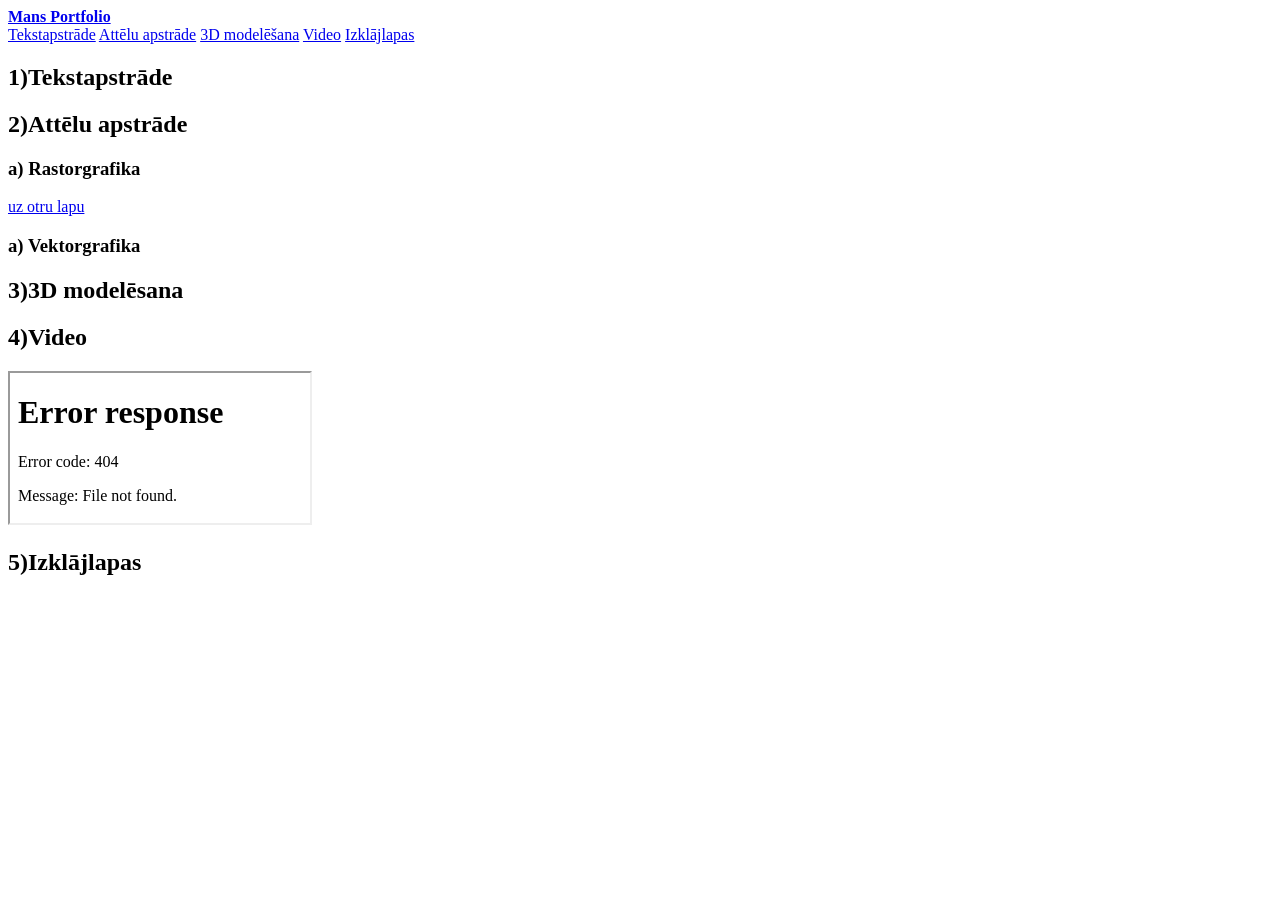
==== index.html @ e1961e3a "" ====
<!DOCTYPE html>
<!--
Click nbfs://nbhost/SystemFileSystem/Templates/Licenses/license-default.txt to change this license
Click nbfs://nbhost/SystemFileSystem/Templates/Other/html.html to edit this template
-->
<html>
    <head>
        <title>Mans portfolio</title>
        <meta charset="UTF-8">
        <meta name="viewport" content="width=device-width, initial-scale=1.0">
        <link rel="stylesheet" href="css/mansStils.css">
        <link rel="stylesheet" href="https://www.w3schools.com/w3css/5/w3.css">
    </head>
    <body>
       
        <div class="w3-top">
  <div class="w3-bar w3-white w3-wide w3-padding w3-card">
    <a href="#home" class="w3-bar-item w3-button"><b>Mans Portfolio</b></a>
    <!-- Float links to the right. Hide them on small screens -->
    <div class="w3-right w3-hide-small">
      <a href="#tekstapstrade" class="w3-bar-item w3-button">Tekstapstrāde</a>
      <a href="#attelu" class="w3-bar-item w3-button">Attēlu apstrāde</a>
      <a href="#3D" class="w3-bar-item w3-button">3D modelēšana</a>
      <a href="#video" class="w3-bar-item w3-button">Video</a>
      <a href="#izklajlapas" class="w3-bar-item w3-button">Izklājlapas</a>
    </div>
   <div class="w3-container w3-padding-32" id="projects">
        <h2 id="tekstapstrade">1)Tekstapstrāde <br></h2>
        <h2 id="attelu">2)Attēlu apstrāde <br></h2> 
        <h3>a) Rastorgrafika</h3>
        <a href="otrais.html" ><p>uz otru lapu</p></a>
        <h3>a) Vektorgrafika</h3>
        <h2 id="3D">3)3D modelēsana <br></h2>  
        <h2 id="video">4)Video <br></h2>
        <iframe src="image/kubs.mp4" title="videoklips"></iframe>
        <h2 id="izklajlapas">5)Izklājlapas <br></h2>  
    </div>
         
           
       
        
       
    </body>
</html>
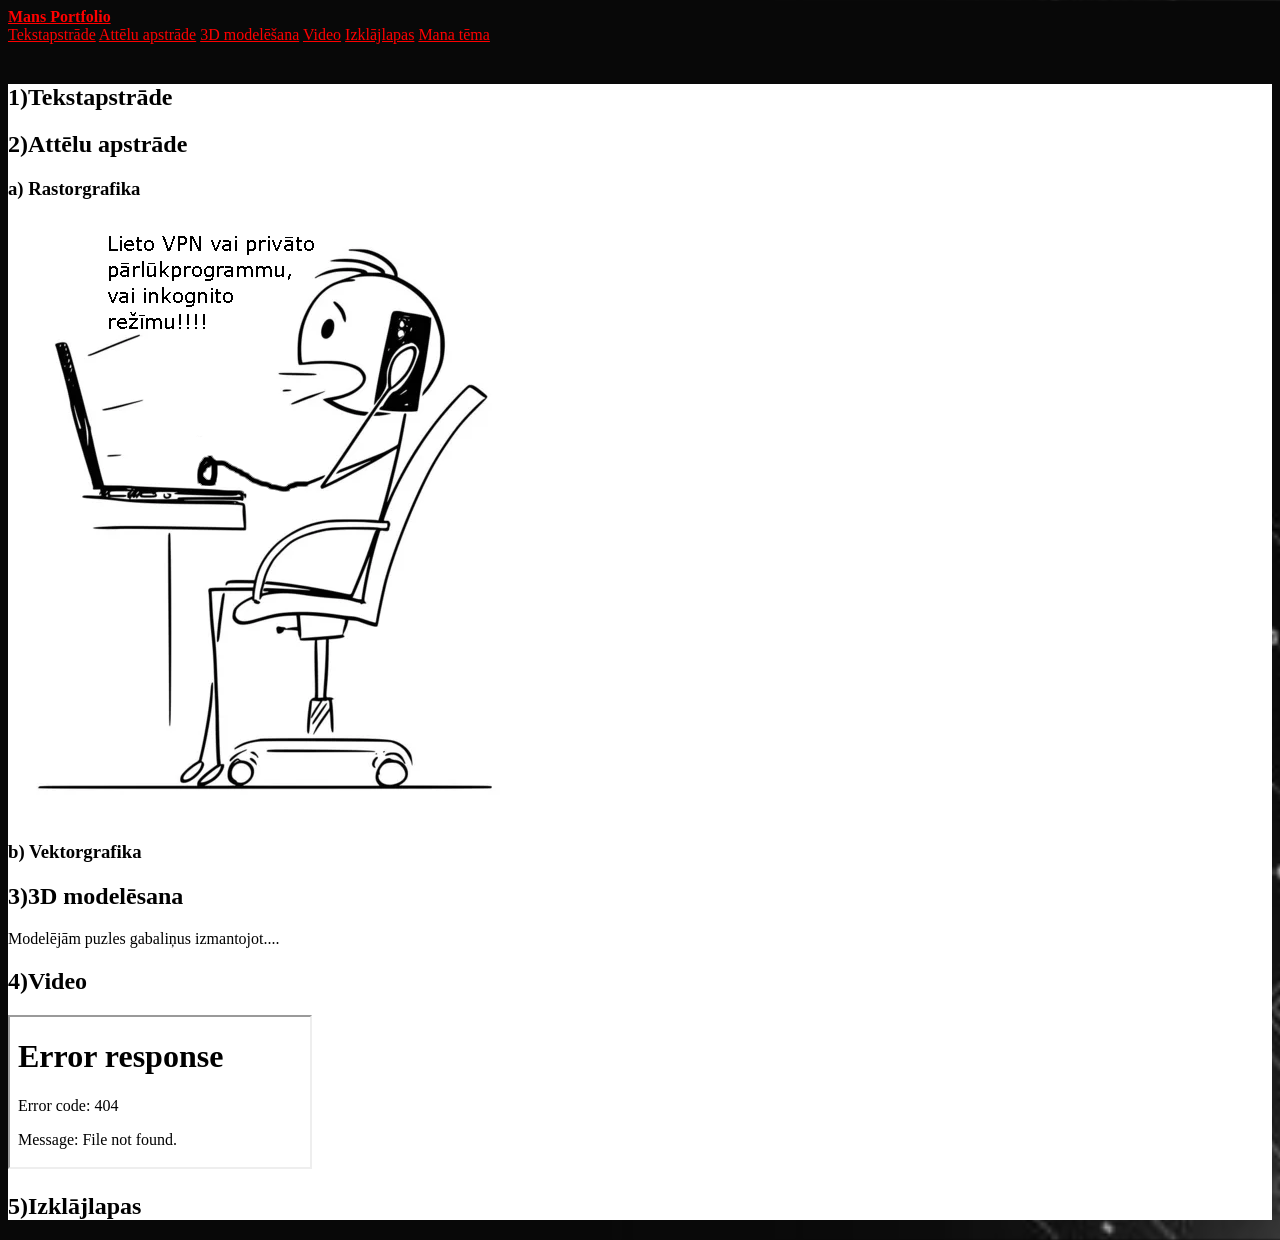
==== commit 87fa030f: "" ====
--- a/index.html
+++ b/index.html
@@ -15,26 +15,29 @@
        
         <div class="w3-top">
   <div class="w3-bar w3-white w3-wide w3-padding w3-card">
-    <a href="#home" class="w3-bar-item w3-button"><b>Mans Portfolio</b></a>
-    <!-- Float links to the right. Hide them on small screens -->
-    <div class="w3-right w3-hide-small">
+    <a href="index.html" class="w3-bar-item w3-button"><b>Mans Portfolio</b></a>
+       <div class="w3-right w3-hide-small">
       <a href="#tekstapstrade" class="w3-bar-item w3-button">Tekstapstrāde</a>
       <a href="#attelu" class="w3-bar-item w3-button">Attēlu apstrāde</a>
       <a href="#3D" class="w3-bar-item w3-button">3D modelēšana</a>
       <a href="#video" class="w3-bar-item w3-button">Video</a>
       <a href="#izklajlapas" class="w3-bar-item w3-button">Izklājlapas</a>
+      <a href="otrais.html" class="w3-bar-item w3-button">Mana tēma</a>
     </div>
+  </div>
+        </div>
    <div class="w3-container w3-padding-32" id="projects">
         <h2 id="tekstapstrade">1)Tekstapstrāde <br></h2>
         <h2 id="attelu">2)Attēlu apstrāde <br></h2> 
         <h3>a) Rastorgrafika</h3>
-        <a href="otrais.html" ><p>uz otru lapu</p></a>
-        <h3>a) Vektorgrafika</h3>
-        <h2 id="3D">3)3D modelēsana <br></h2>  
+        <img src="image/foto.gif" alt="animacija"/> <br>
+        <h3>b) Vektorgrafika</h3>
+        <h2 id="3D">3)3D modelēsana <br></h2>
+        <p class="melns">Modelējām puzles gabaliņus izmantojot....</p>
         <h2 id="video">4)Video <br></h2>
         <iframe src="image/kubs.mp4" title="videoklips"></iframe>
-        <h2 id="izklajlapas">5)Izklājlapas <br></h2>  
-    </div>
+        <h2 id="izklajlapas">5)Izklājlapas <br></h2>   
+        </div>
          
            
        
--- a/css/mansStils.css
+++ b/css/mansStils.css
@@ -0,0 +1,38 @@
+/*
+Click nbfs://nbhost/SystemFileSystem/Templates/Licenses/license-default.txt to change this license
+Click nbfs://nbhost/SystemFileSystem/Templates/ClientSide/css.css to edit this template
+*/
+/* 
+    Created on : Feb 6, 2026, 2:25:59 PM
+    Author     : rkucins2
+*/
+body{
+    background-image: url(../images/background.jpg);
+    background-size: cover;
+    background-position: center;
+    position: relative;
+}
+a{
+    color: red;
+}
+.pirmais{
+    display: block;
+    background-color: whitesmoke;
+    justify-content: space-around;
+}
+h2{
+    color: black;
+}
+.balts{
+    color: whitesmoke;
+}
+h3{
+    color: black;
+}
+.melns{
+    color: black;
+}
+#projects{
+    background-color: white;
+    margin-top: 30pt;
+}
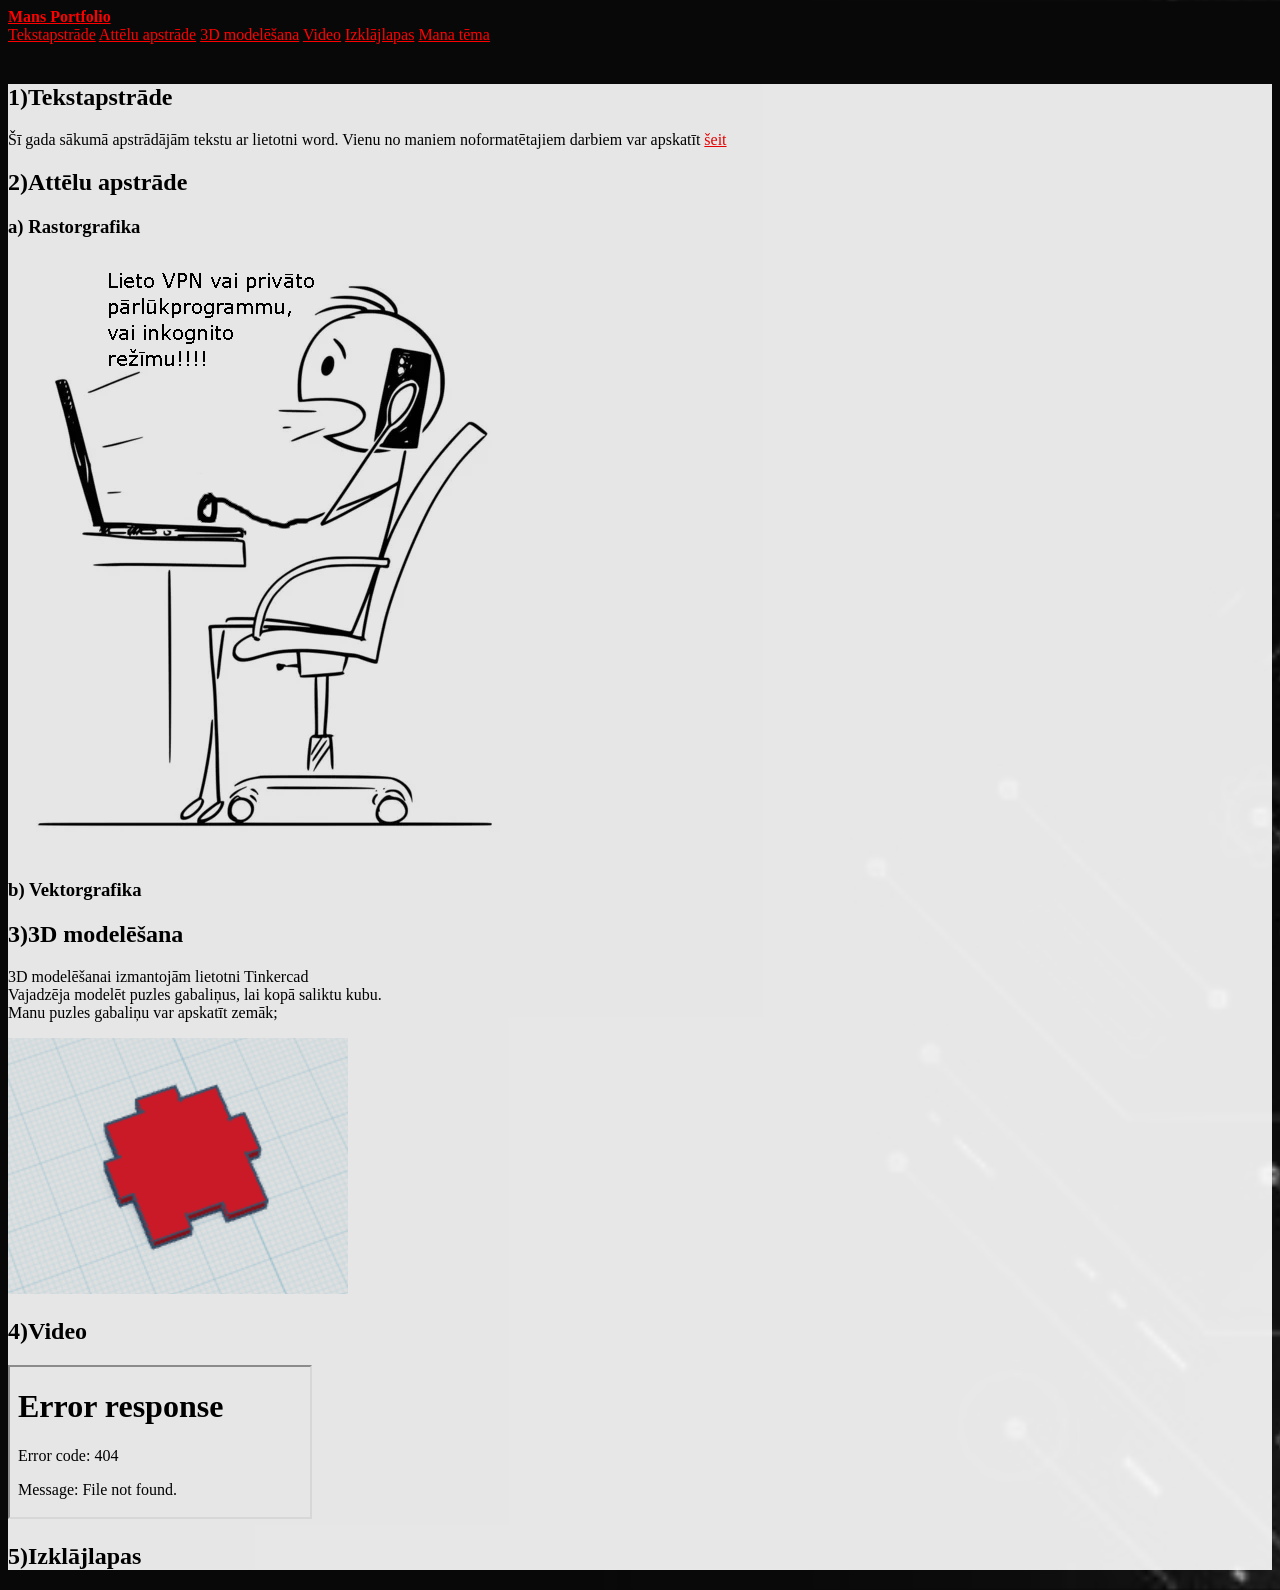
==== commit d5a73330: "" ====
--- a/index.html
+++ b/index.html
@@ -28,12 +28,17 @@
         </div>
    <div class="w3-container w3-padding-32" id="projects">
         <h2 id="tekstapstrade">1)Tekstapstrāde <br></h2>
+        <p>Šī gada sākumā apstrādājām tekstu ar lietotni word. Vienu no maniem noformatētajiem darbiem var apskatīt <a href="documents/Aizsardziba.docx">šeit</a>
         <h2 id="attelu">2)Attēlu apstrāde <br></h2> 
         <h3>a) Rastorgrafika</h3>
         <img src="image/foto.gif" alt="animacija"/> <br>
         <h3>b) Vektorgrafika</h3>
-        <h2 id="3D">3)3D modelēsana <br></h2>
-        <p class="melns">Modelējām puzles gabaliņus izmantojot....</p>
+        <h2 id="3D">3)3D modelēšana <br></h2>
+        <p class="melns">3D modelēšanai izmantojām lietotni Tinkercad <br>
+            Vajadzēja modelēt puzles gabaliņus, lai kopā saliktu kubu. <br>
+            Manu puzles gabaliņu var apskatīt zemāk; <br>
+        </p>
+        <img src="images/puzle.png" alt="puzles gabalins"/> <br>
         <h2 id="video">4)Video <br></h2>
         <iframe src="image/kubs.mp4" title="videoklips"></iframe>
         <h2 id="izklajlapas">5)Izklājlapas <br></h2>   
--- a/css/mansStils.css
+++ b/css/mansStils.css
@@ -35,4 +35,5 @@
 #projects{
     background-color: white;
     margin-top: 30pt;
+    opacity: 0.9;
 }
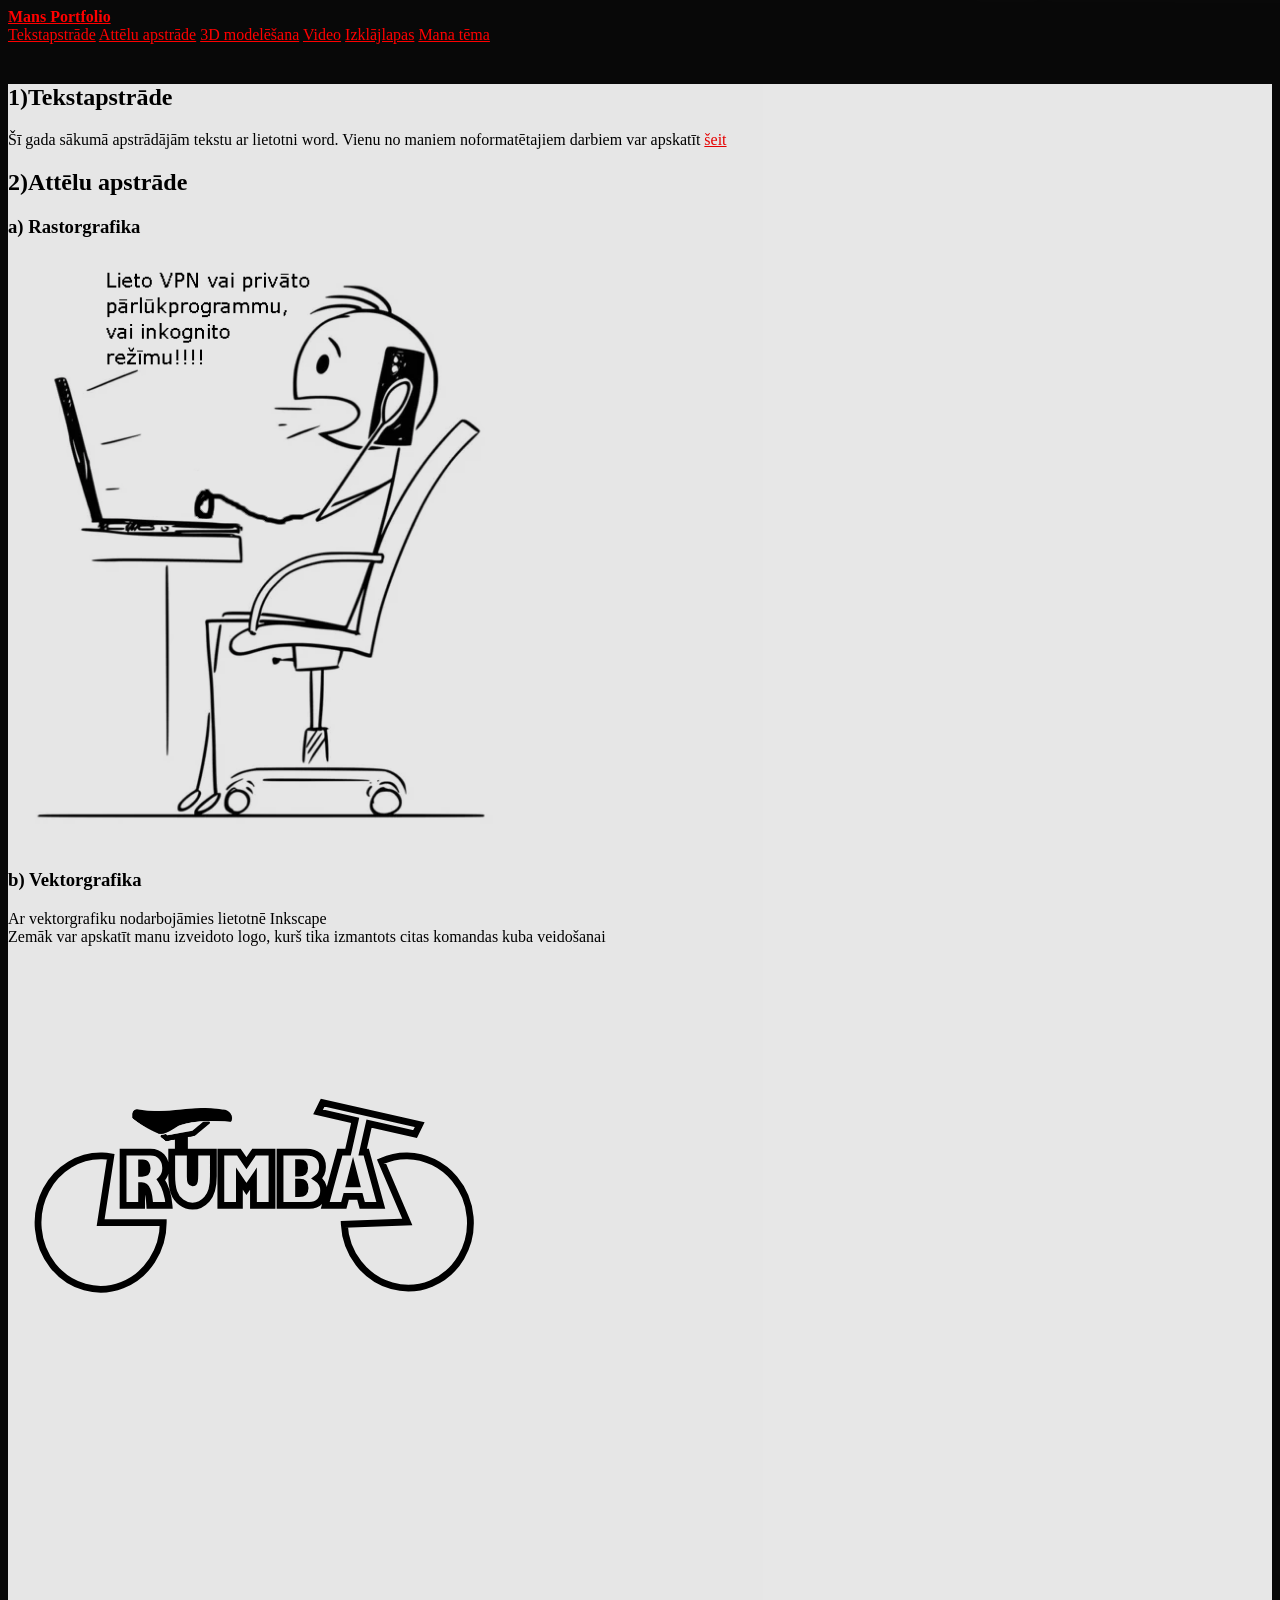
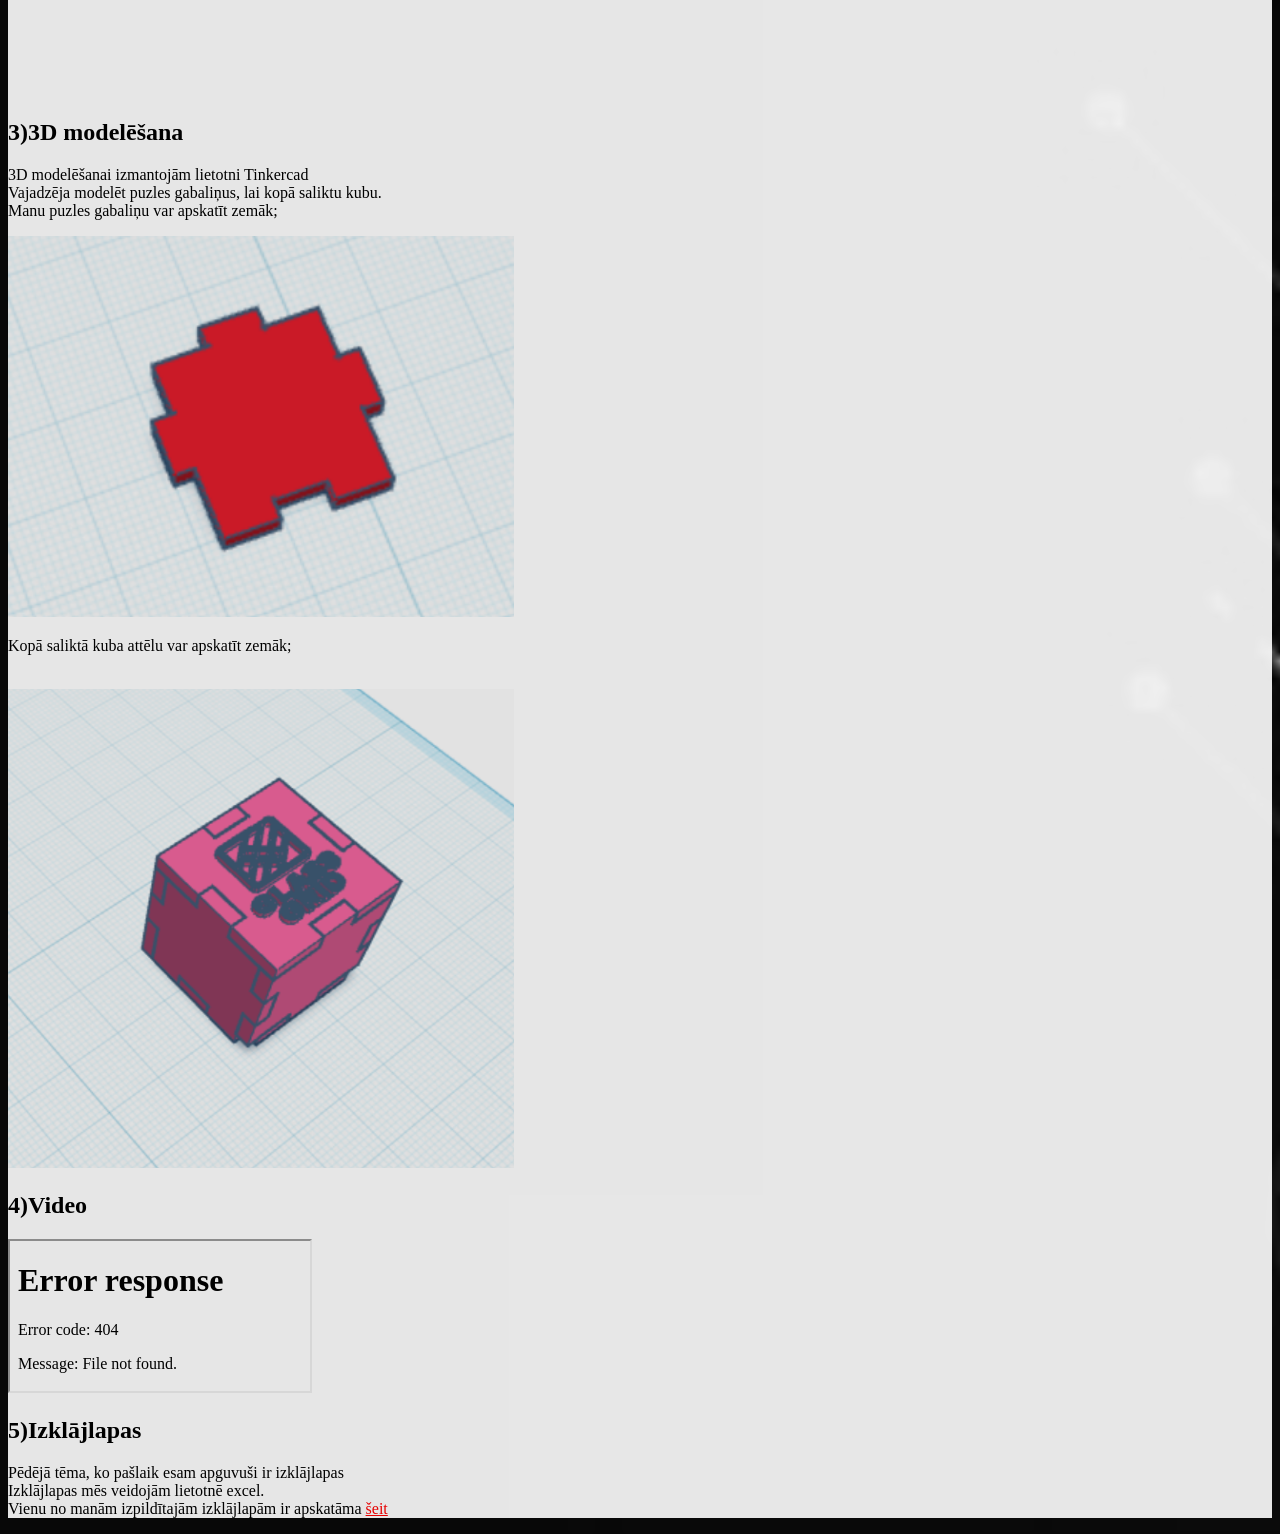
==== commit 2c72f0b8: "" ====
--- a/index.html
+++ b/index.html
@@ -31,17 +31,25 @@
         <p>Šī gada sākumā apstrādājām tekstu ar lietotni word. Vienu no maniem noformatētajiem darbiem var apskatīt <a href="documents/Aizsardziba.docx">šeit</a>
         <h2 id="attelu">2)Attēlu apstrāde <br></h2> 
         <h3>a) Rastorgrafika</h3>
-        <img src="image/foto.gif" alt="animacija"/> <br>
+        <img src="images/foto.gif" alt="animacija"/> <br>
         <h3>b) Vektorgrafika</h3>
+        <p>Ar vektorgrafiku nodarbojāmies lietotnē Inkscape <br>
+        Zemāk var apskatīt manu izveidoto logo, kurš tika izmantots citas komandas kuba veidošanai</p> <br>
+        <img src="documents/logo_rumba.svg" alt="logo"/> <br>
         <h2 id="3D">3)3D modelēšana <br></h2>
         <p class="melns">3D modelēšanai izmantojām lietotni Tinkercad <br>
             Vajadzēja modelēt puzles gabaliņus, lai kopā saliktu kubu. <br>
             Manu puzles gabaliņu var apskatīt zemāk; <br>
         </p>
         <img src="images/puzle.png" alt="puzles gabalins"/> <br>
+        <p>Kopā saliktā kuba attēlu var apskatīt zemāk;</p> <br>
+        <img src="images/puzle2.png" alt="pilnais kubs"/> <br>
         <h2 id="video">4)Video <br></h2>
         <iframe src="image/kubs.mp4" title="videoklips"></iframe>
-        <h2 id="izklajlapas">5)Izklājlapas <br></h2>   
+        <h2 id="izklajlapas">5)Izklājlapas <br></h2>
+        <p>Pēdējā tēma, ko pašlaik esam apguvuši ir izklājlapas <br>
+            Izklājlapas mēs veidojām lietotnē excel. <br>
+        Vienu no manām izpildītajām izklājlapām ir apskatāma <a href="documents/aprēķini.xlsx">šeit</a> </p>
         </div>
          
            
--- a/css/mansStils.css
+++ b/css/mansStils.css
@@ -37,3 +37,7 @@
     margin-top: 30pt;
     opacity: 0.9;
 }
+img{
+    width: 40%;
+    height: 50%;
+}
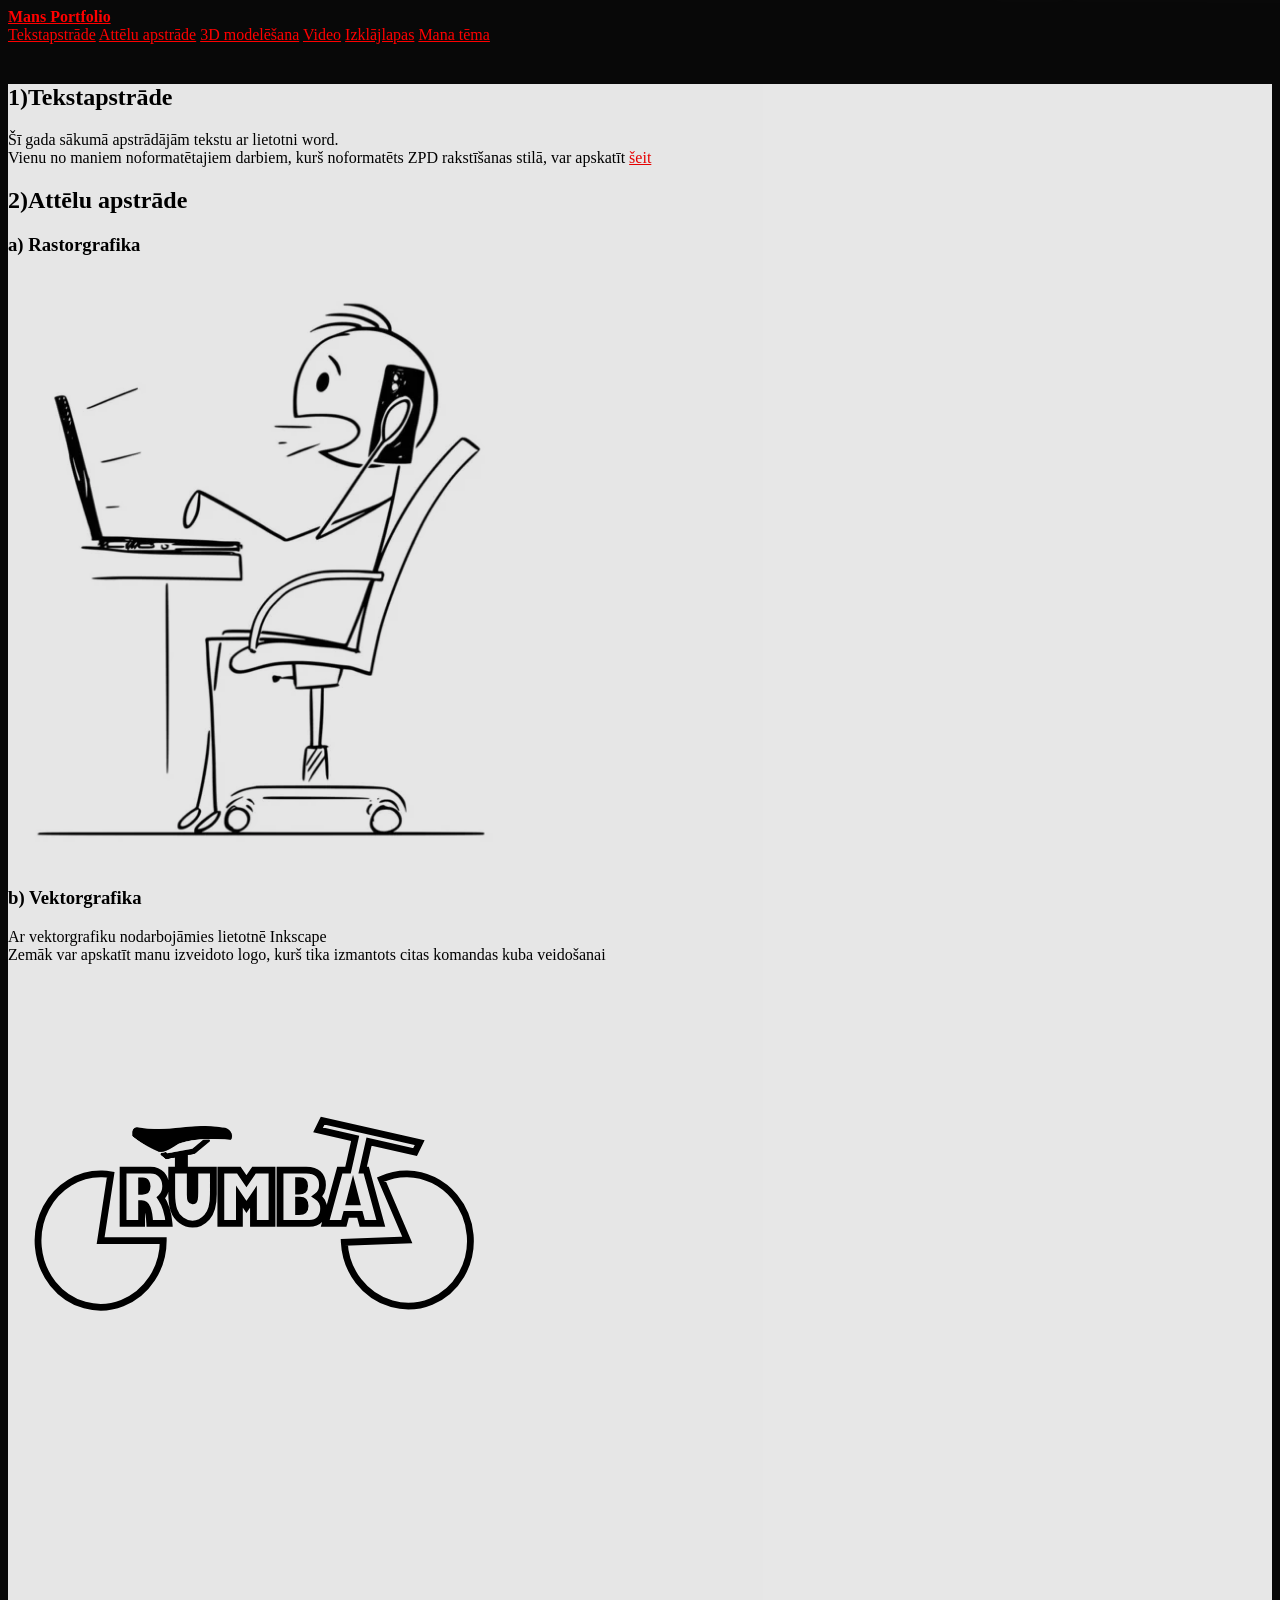
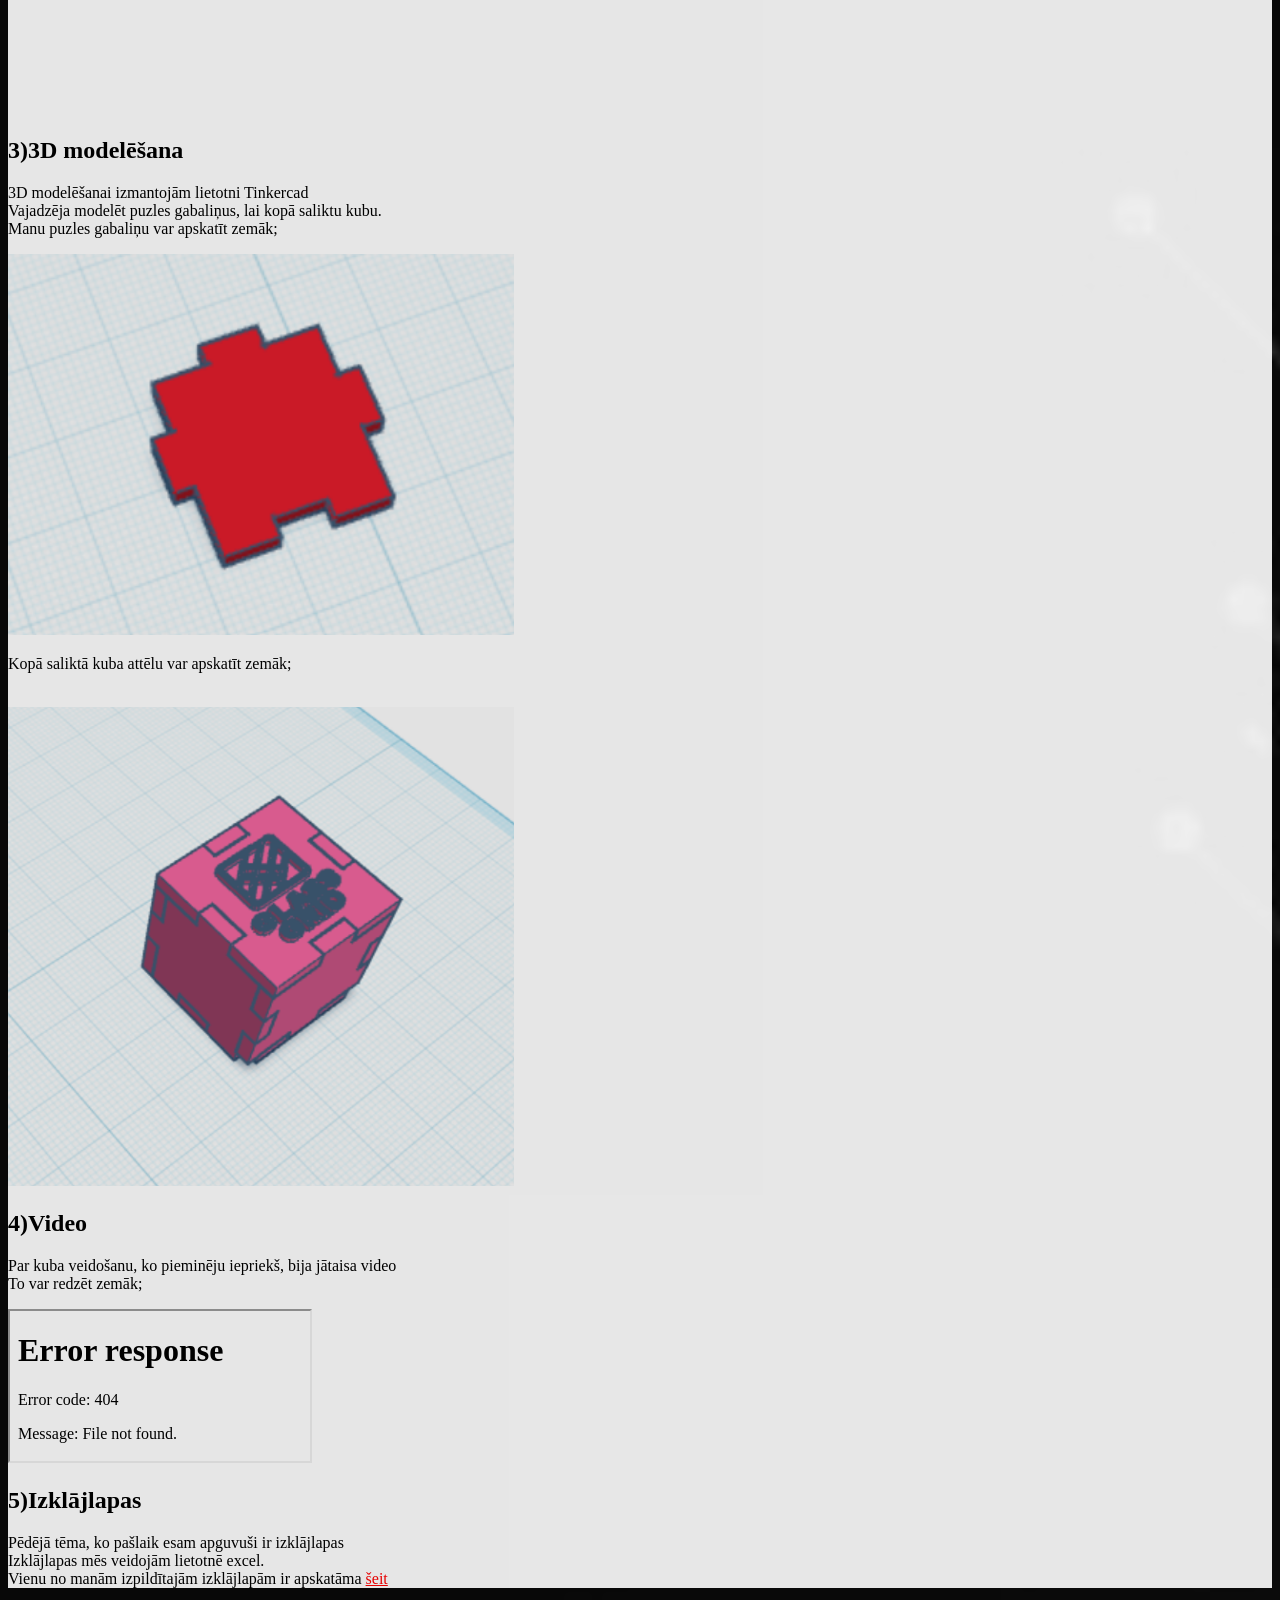
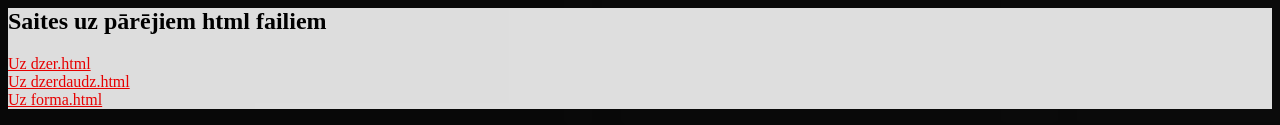
==== commit 619ec79d: "" ====
--- a/index.html
+++ b/index.html
@@ -28,7 +28,8 @@
         </div>
    <div class="w3-container w3-padding-32" id="projects">
         <h2 id="tekstapstrade">1)Tekstapstrāde <br></h2>
-        <p>Šī gada sākumā apstrādājām tekstu ar lietotni word. Vienu no maniem noformatētajiem darbiem var apskatīt <a href="documents/Aizsardziba.docx">šeit</a>
+        <p>Šī gada sākumā apstrādājām tekstu ar lietotni word.<br>
+            Vienu no maniem noformatētajiem darbiem, kurš noformatēts ZPD rakstīšanas stilā, var apskatīt <a href="documents/Aizsardziba.docx">šeit</a>
         <h2 id="attelu">2)Attēlu apstrāde <br></h2> 
         <h3>a) Rastorgrafika</h3>
         <img src="images/foto.gif" alt="animacija"/> <br>
@@ -45,13 +46,22 @@
         <p>Kopā saliktā kuba attēlu var apskatīt zemāk;</p> <br>
         <img src="images/puzle2.png" alt="pilnais kubs"/> <br>
         <h2 id="video">4)Video <br></h2>
+        <p>Par kuba veidošanu, ko pieminēju iepriekš, bija jātaisa video<br>
+        To var redzēt zemāk;</p>
         <iframe src="image/kubs.mp4" title="videoklips"></iframe>
         <h2 id="izklajlapas">5)Izklājlapas <br></h2>
         <p>Pēdējā tēma, ko pašlaik esam apguvuši ir izklājlapas <br>
             Izklājlapas mēs veidojām lietotnē excel. <br>
         Vienu no manām izpildītajām izklājlapām ir apskatāma <a href="documents/aprēķini.xlsx">šeit</a> </p>
         </div>
-         
+        <div class="pirmais">
+            <h2>Saites uz pārējiem html failiem</h2>
+            <p>
+                <a href="dzer.html" target="_blank">Uz dzer.html</a><br>
+        <a href="dzerdaudz.html" target="_blank">Uz dzerdaudz.html</a><br>
+        <a href="forma.html" target="_blank">Uz forma.html</a><br>
+            </p>
+        </div>
            
        
         
--- a/css/mansStils.css
+++ b/css/mansStils.css
@@ -37,6 +37,9 @@
     margin-top: 30pt;
     opacity: 0.9;
 }
+.pirmais{
+    opacity: 0.9;
+}
 img{
     width: 40%;
     height: 50%;
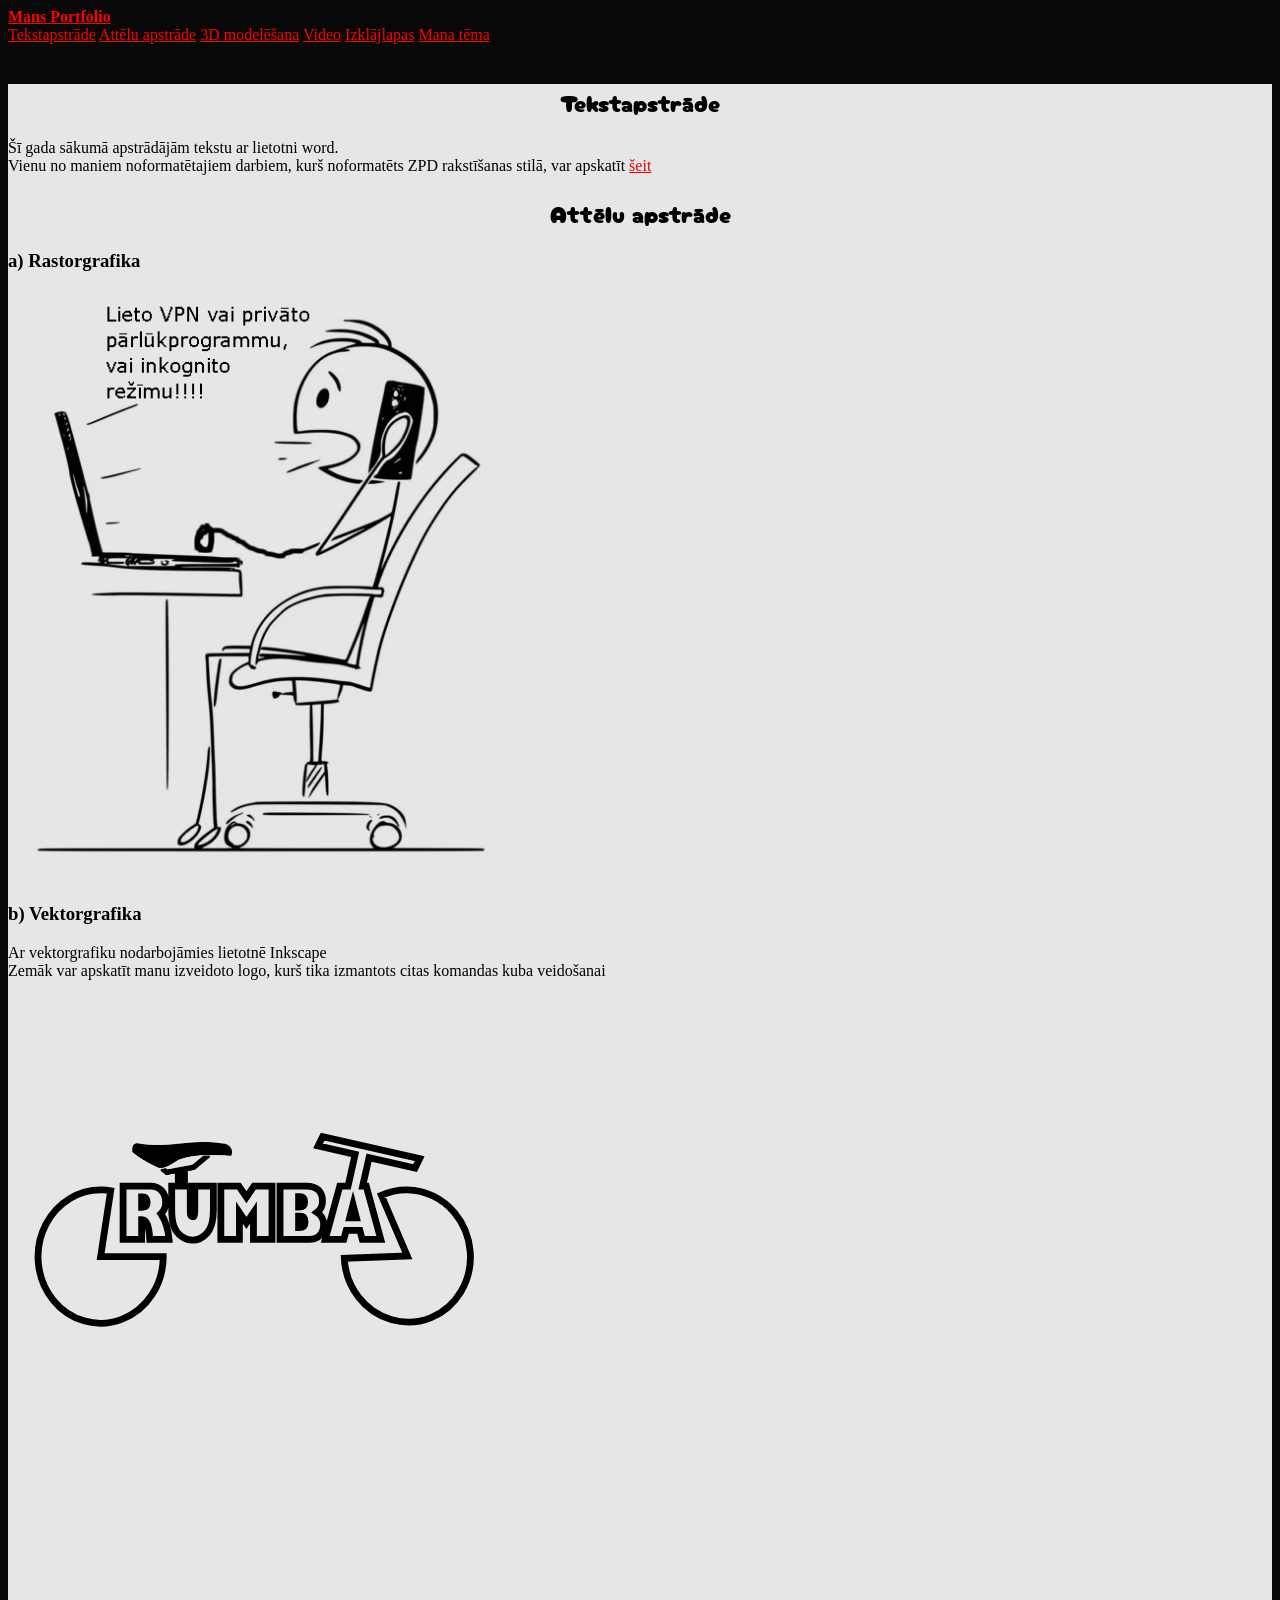
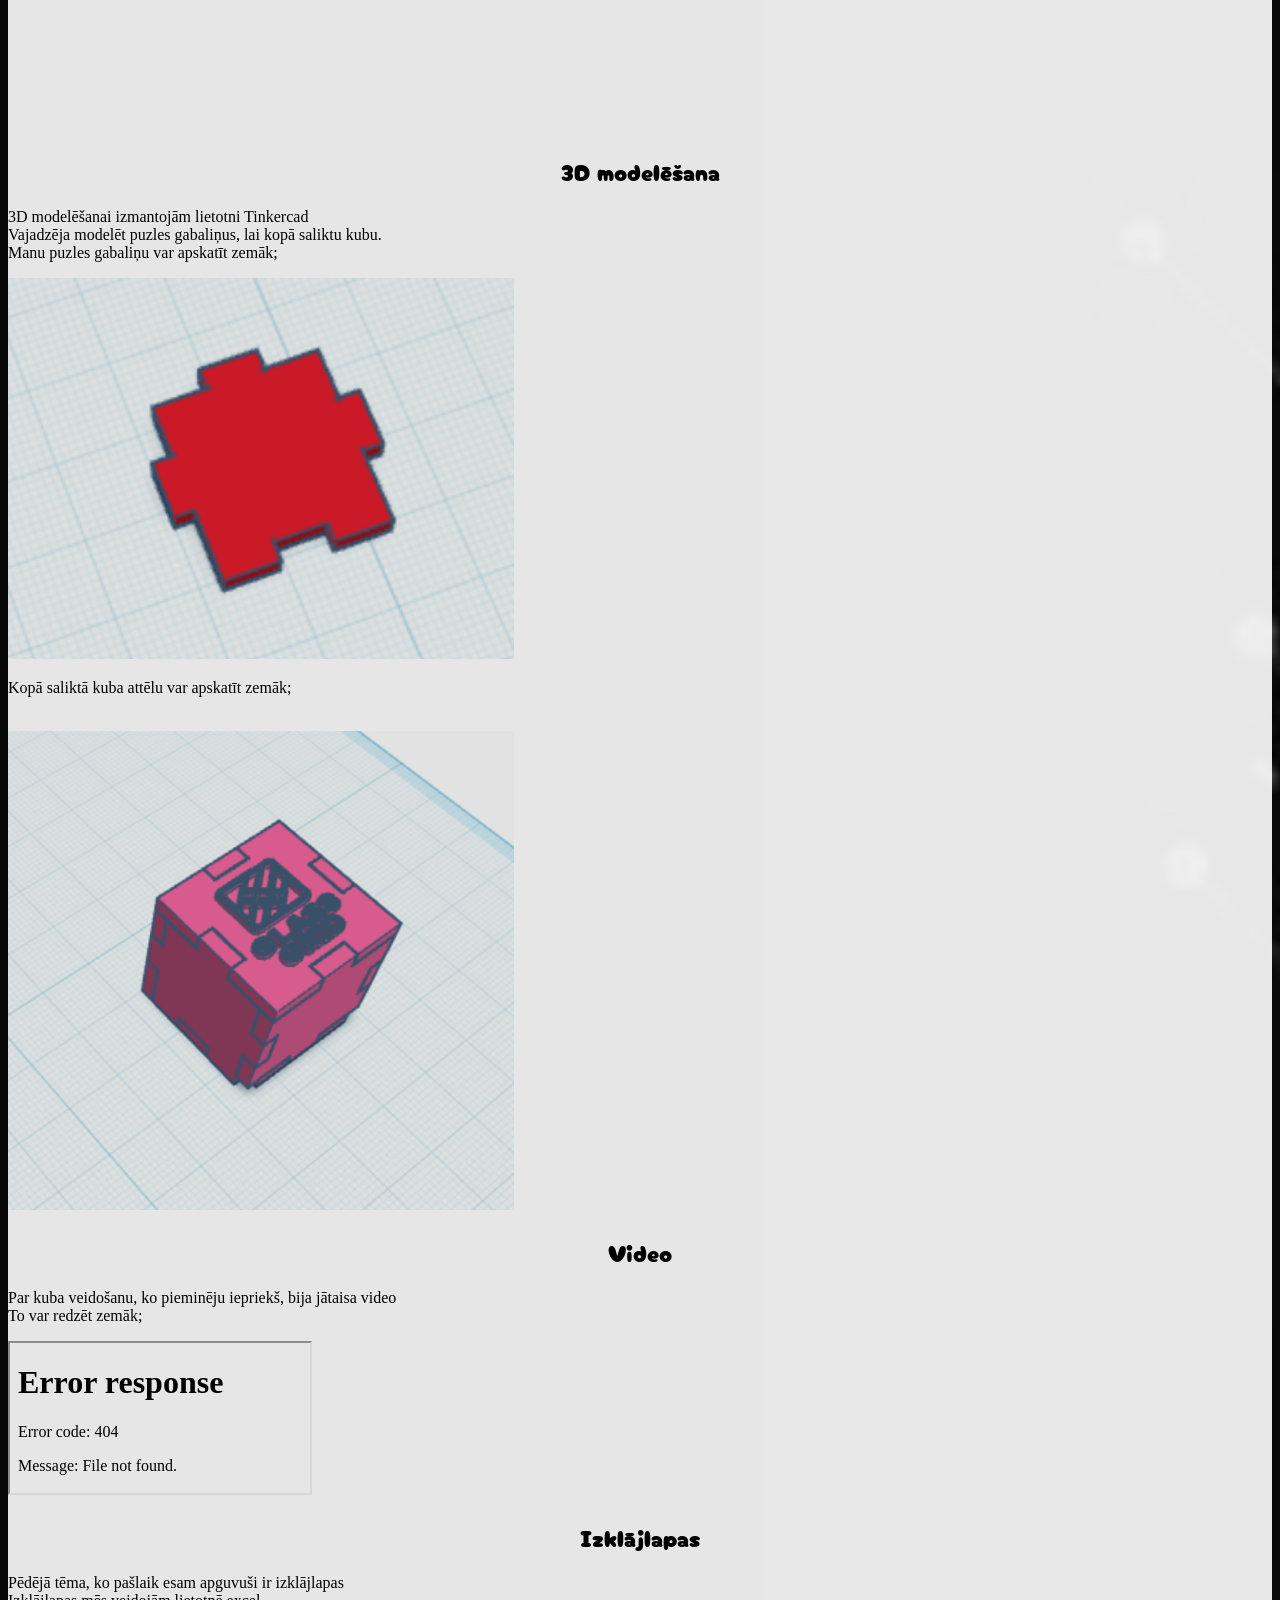
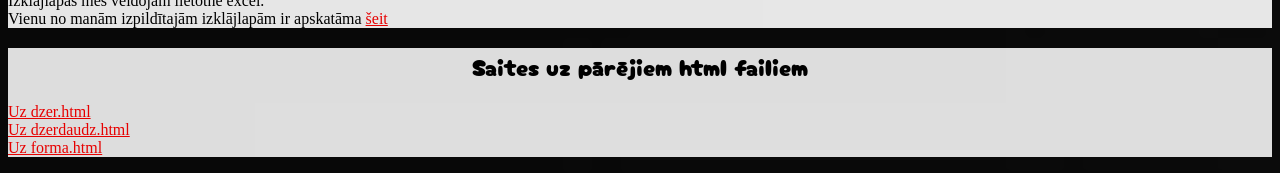
==== commit 1d117d46: "" ====
--- a/index.html
+++ b/index.html
@@ -10,6 +10,10 @@
         <meta name="viewport" content="width=device-width, initial-scale=1.0">
         <link rel="stylesheet" href="css/mansStils.css">
         <link rel="stylesheet" href="https://www.w3schools.com/w3css/5/w3.css">
+        <link rel="preconnect" href="https://fonts.googleapis.com">
+<link rel="preconnect" href="https://fonts.gstatic.com" crossorigin>
+<link href="https://fonts.googleapis.com/css2?family=Cherry+Bomb+One&display=swap" rel="stylesheet">
+
     </head>
     <body>
        
@@ -27,17 +31,17 @@
   </div>
         </div>
    <div class="w3-container w3-padding-32" id="projects">
-        <h2 id="tekstapstrade">1)Tekstapstrāde <br></h2>
+       <h2 id="tekstapstrade">Tekstapstrāde <br></h2>
         <p>Šī gada sākumā apstrādājām tekstu ar lietotni word.<br>
             Vienu no maniem noformatētajiem darbiem, kurš noformatēts ZPD rakstīšanas stilā, var apskatīt <a href="documents/Aizsardziba.docx">šeit</a>
-        <h2 id="attelu">2)Attēlu apstrāde <br></h2> 
+        <h2 id="attelu">Attēlu apstrāde <br></h2> 
         <h3>a) Rastorgrafika</h3>
         <img src="images/foto.gif" alt="animacija"/> <br>
         <h3>b) Vektorgrafika</h3>
         <p>Ar vektorgrafiku nodarbojāmies lietotnē Inkscape <br>
         Zemāk var apskatīt manu izveidoto logo, kurš tika izmantots citas komandas kuba veidošanai</p> <br>
         <img src="documents/logo_rumba.svg" alt="logo"/> <br>
-        <h2 id="3D">3)3D modelēšana <br></h2>
+        <h2 id="3D">3D modelēšana <br></h2>
         <p class="melns">3D modelēšanai izmantojām lietotni Tinkercad <br>
             Vajadzēja modelēt puzles gabaliņus, lai kopā saliktu kubu. <br>
             Manu puzles gabaliņu var apskatīt zemāk; <br>
@@ -45,11 +49,11 @@
         <img src="images/puzle.png" alt="puzles gabalins"/> <br>
         <p>Kopā saliktā kuba attēlu var apskatīt zemāk;</p> <br>
         <img src="images/puzle2.png" alt="pilnais kubs"/> <br>
-        <h2 id="video">4)Video <br></h2>
+        <h2 id="video">Video <br></h2>
         <p>Par kuba veidošanu, ko pieminēju iepriekš, bija jātaisa video<br>
         To var redzēt zemāk;</p>
         <iframe src="image/kubs.mp4" title="videoklips"></iframe>
-        <h2 id="izklajlapas">5)Izklājlapas <br></h2>
+        <h2 id="izklajlapas">Izklājlapas <br></h2>
         <p>Pēdējā tēma, ko pašlaik esam apguvuši ir izklājlapas <br>
             Izklājlapas mēs veidojām lietotnē excel. <br>
         Vienu no manām izpildītajām izklājlapām ir apskatāma <a href="documents/aprēķini.xlsx">šeit</a> </p>
--- a/css/mansStils.css
+++ b/css/mansStils.css
@@ -22,6 +22,10 @@
 }
 h2{
     color: black;
+    text-align: center;
+    font-family: "Cherry Bomb One", system-ui;
+  font-weight: 400;
+  font-style: normal;
 }
 .balts{
     color: whitesmoke;
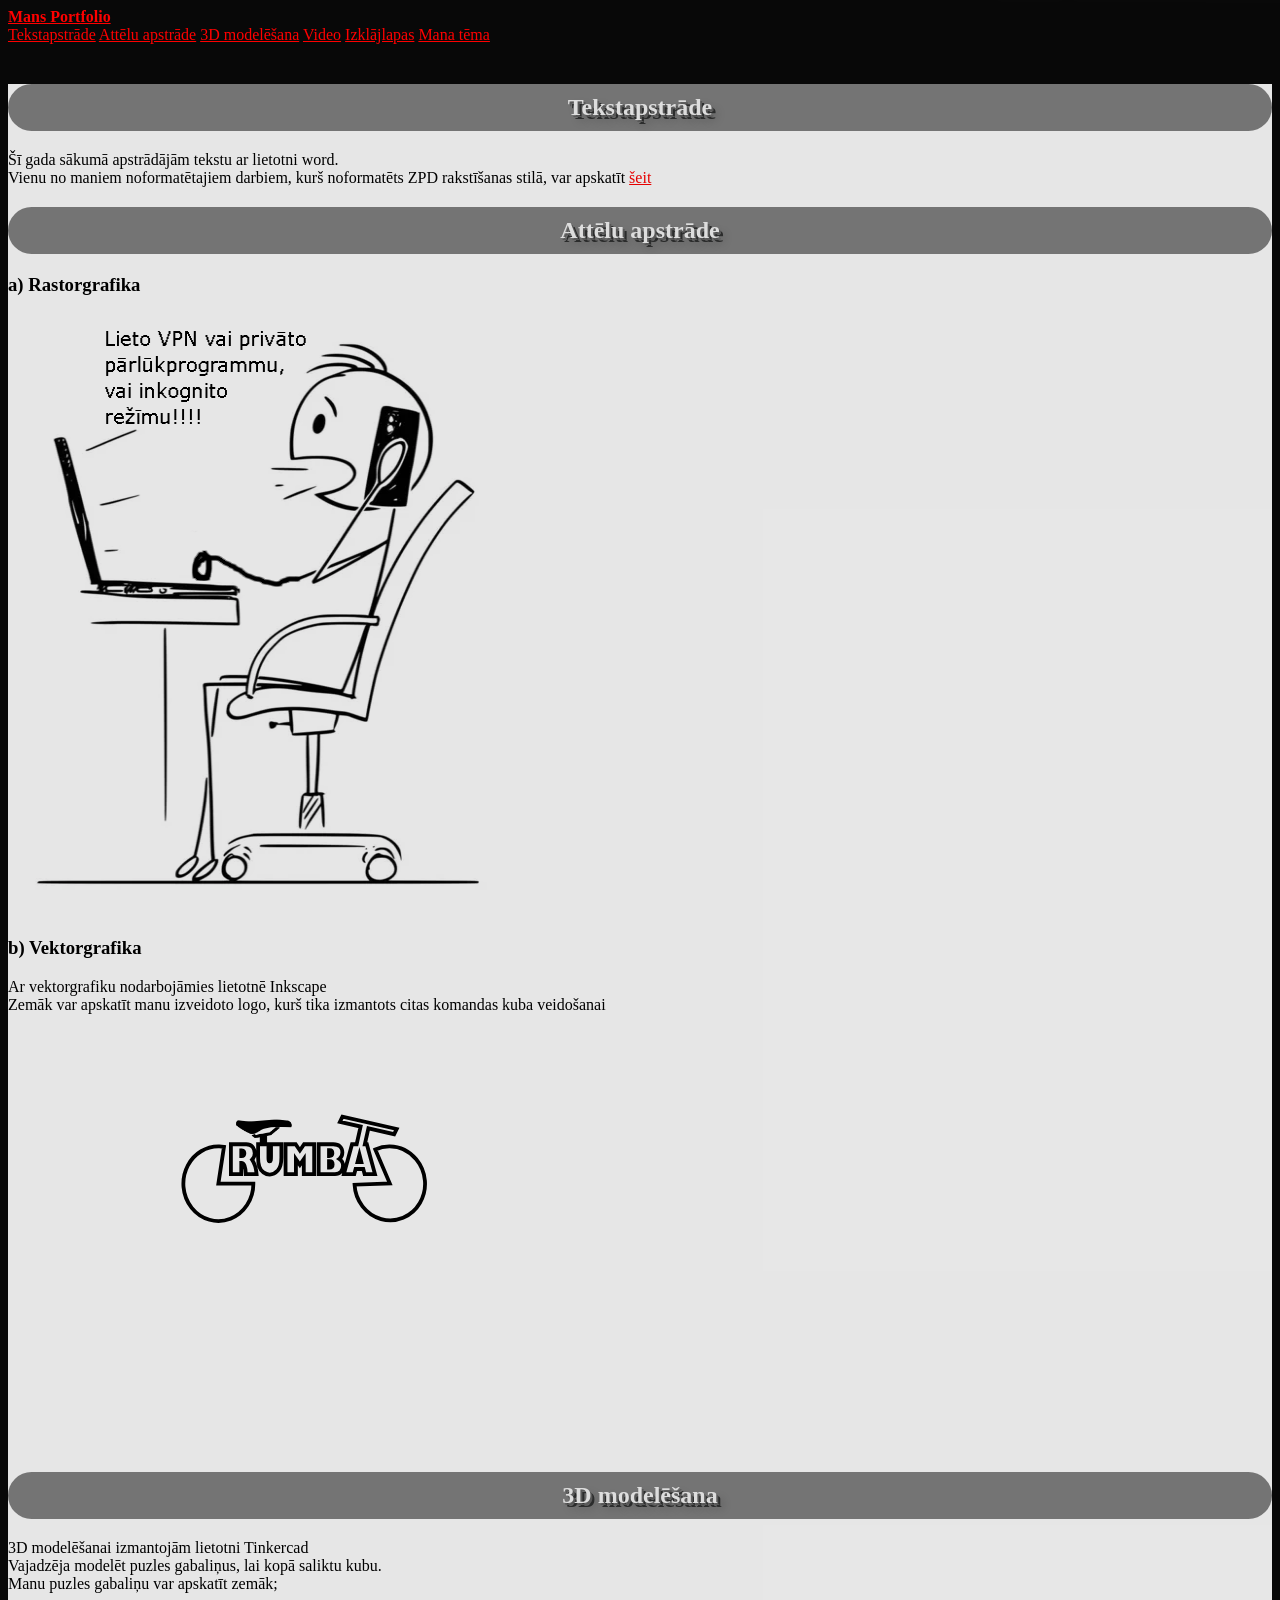
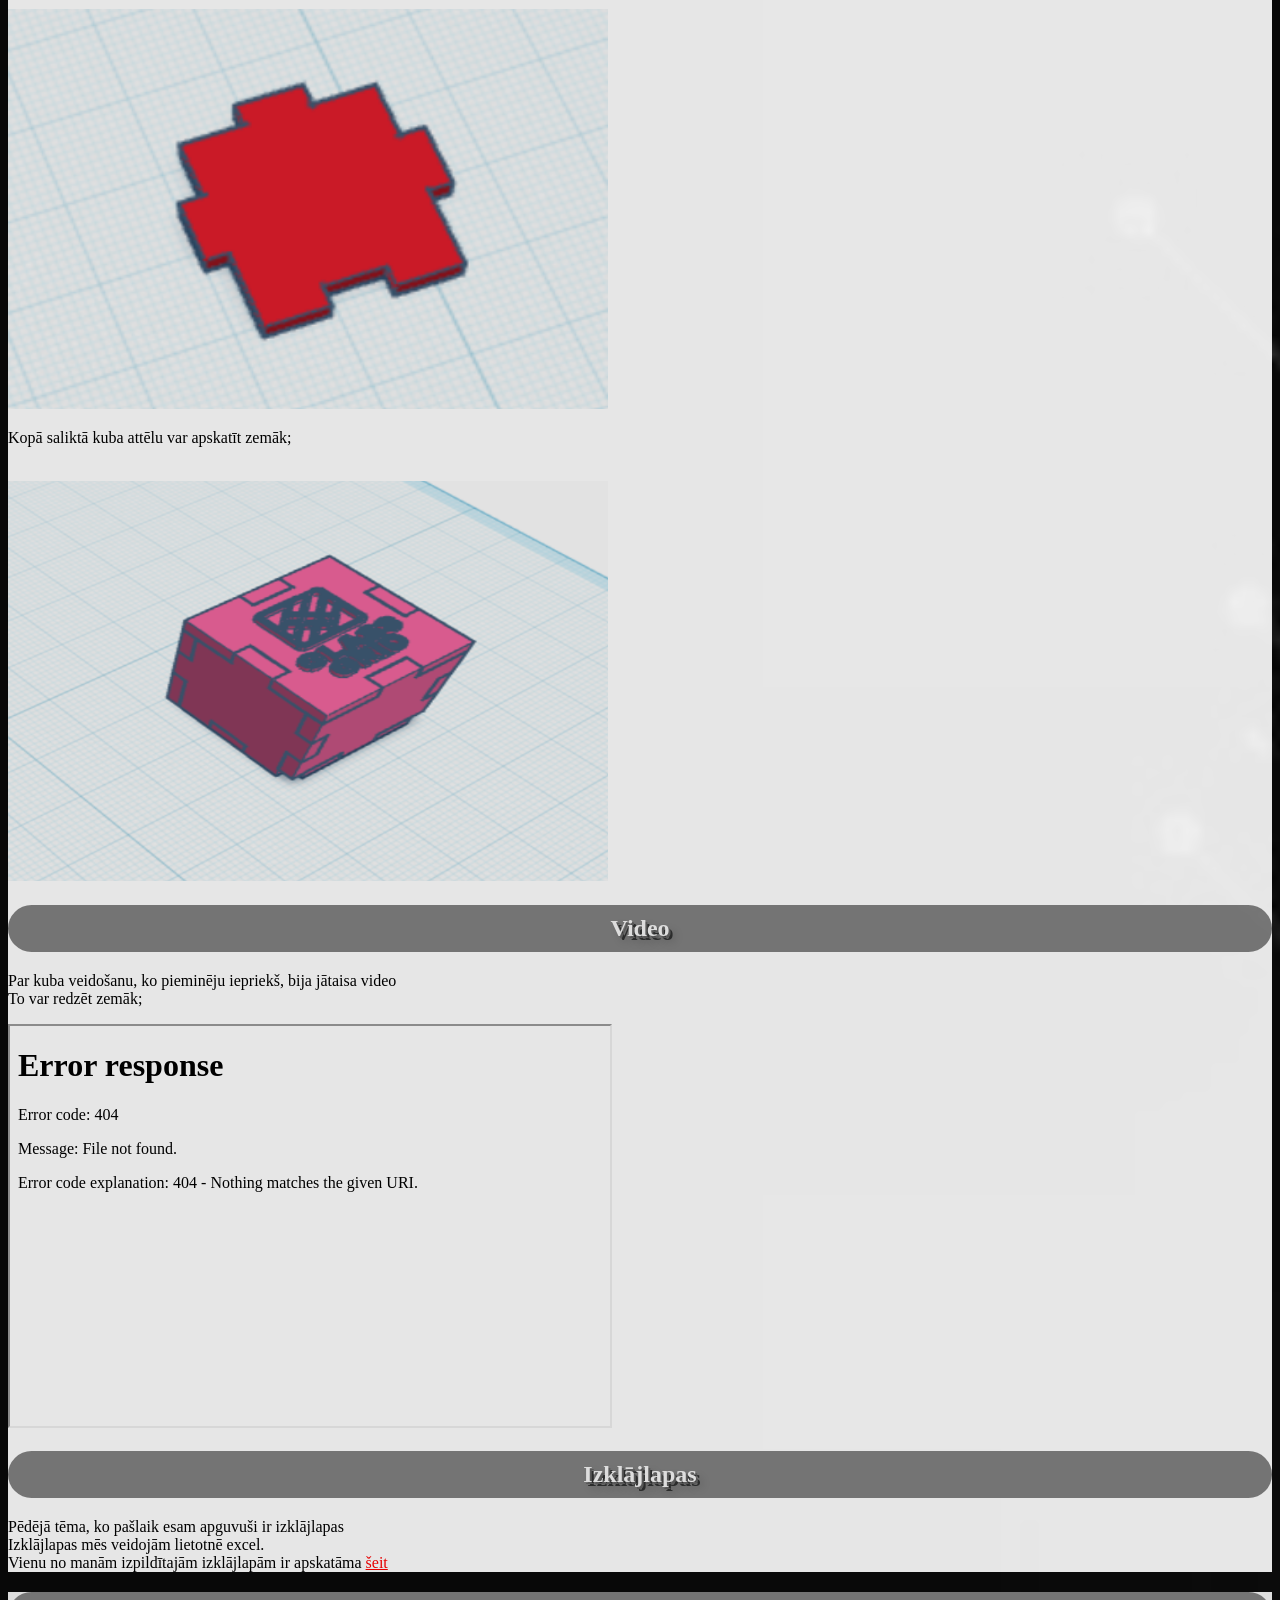
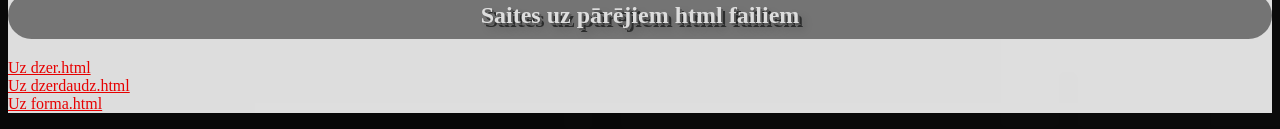
==== commit 2eeb5c6d: "" ====
--- a/index.html
+++ b/index.html
@@ -10,10 +10,6 @@
         <meta name="viewport" content="width=device-width, initial-scale=1.0">
         <link rel="stylesheet" href="css/mansStils.css">
         <link rel="stylesheet" href="https://www.w3schools.com/w3css/5/w3.css">
-        <link rel="preconnect" href="https://fonts.googleapis.com">
-<link rel="preconnect" href="https://fonts.gstatic.com" crossorigin>
-<link href="https://fonts.googleapis.com/css2?family=Cherry+Bomb+One&display=swap" rel="stylesheet">
-
     </head>
     <body>
        
@@ -36,23 +32,23 @@
             Vienu no maniem noformatētajiem darbiem, kurš noformatēts ZPD rakstīšanas stilā, var apskatīt <a href="documents/Aizsardziba.docx">šeit</a>
         <h2 id="attelu">Attēlu apstrāde <br></h2> 
         <h3>a) Rastorgrafika</h3>
-        <img src="images/foto.gif" alt="animacija"/> <br>
+        <img class="gars" src="images/foto.gif" alt="animacija"/> <br>
         <h3>b) Vektorgrafika</h3>
         <p>Ar vektorgrafiku nodarbojāmies lietotnē Inkscape <br>
         Zemāk var apskatīt manu izveidoto logo, kurš tika izmantots citas komandas kuba veidošanai</p> <br>
-        <img src="documents/logo_rumba.svg" alt="logo"/> <br>
+        <img class="iss" src="documents/logo_rumba.svg" alt="logo"/> <br>
         <h2 id="3D">3D modelēšana <br></h2>
         <p class="melns">3D modelēšanai izmantojām lietotni Tinkercad <br>
             Vajadzēja modelēt puzles gabaliņus, lai kopā saliktu kubu. <br>
             Manu puzles gabaliņu var apskatīt zemāk; <br>
         </p>
-        <img src="images/puzle.png" alt="puzles gabalins"/> <br>
+        <img class="iss" src="images/puzle.png" alt="puzles gabalins"/> <br>
         <p>Kopā saliktā kuba attēlu var apskatīt zemāk;</p> <br>
-        <img src="images/puzle2.png" alt="pilnais kubs"/> <br>
+        <img class="iss" src="images/puzle2.png" alt="pilnais kubs"/> <br>
         <h2 id="video">Video <br></h2>
         <p>Par kuba veidošanu, ko pieminēju iepriekš, bija jātaisa video<br>
         To var redzēt zemāk;</p>
-        <iframe src="image/kubs.mp4" title="videoklips"></iframe>
+        <iframe class="iss" src="image/kubs.mp4" title="videoklips"></iframe>
         <h2 id="izklajlapas">Izklājlapas <br></h2>
         <p>Pēdējā tēma, ko pašlaik esam apguvuši ir izklājlapas <br>
             Izklājlapas mēs veidojām lietotnē excel. <br>
--- a/css/mansStils.css
+++ b/css/mansStils.css
@@ -21,11 +21,16 @@
     justify-content: space-around;
 }
 h2{
-    color: black;
+    color: whitesmoke;
     text-align: center;
-    font-family: "Cherry Bomb One", system-ui;
-  font-weight: 400;
-  font-style: normal;
+    background: grey;
+  padding: 10px 20px;
+  border-radius: 25px;
+  text-shadow:
+    2px 2px 0 #616161,
+    4px 4px 0 #2f3030,
+    6px 6px 10px rgba(0,0,0,0.2);
+
 }
 .balts{
     color: whitesmoke;
@@ -44,7 +49,11 @@
 .pirmais{
     opacity: 0.9;
 }
-img{
-    width: 40%;
-    height: 50%;
-}+.gars{
+    width: 500px;
+    height: 600px;
+}
+.iss{
+    width: 600px;
+    height: 400px;
+}
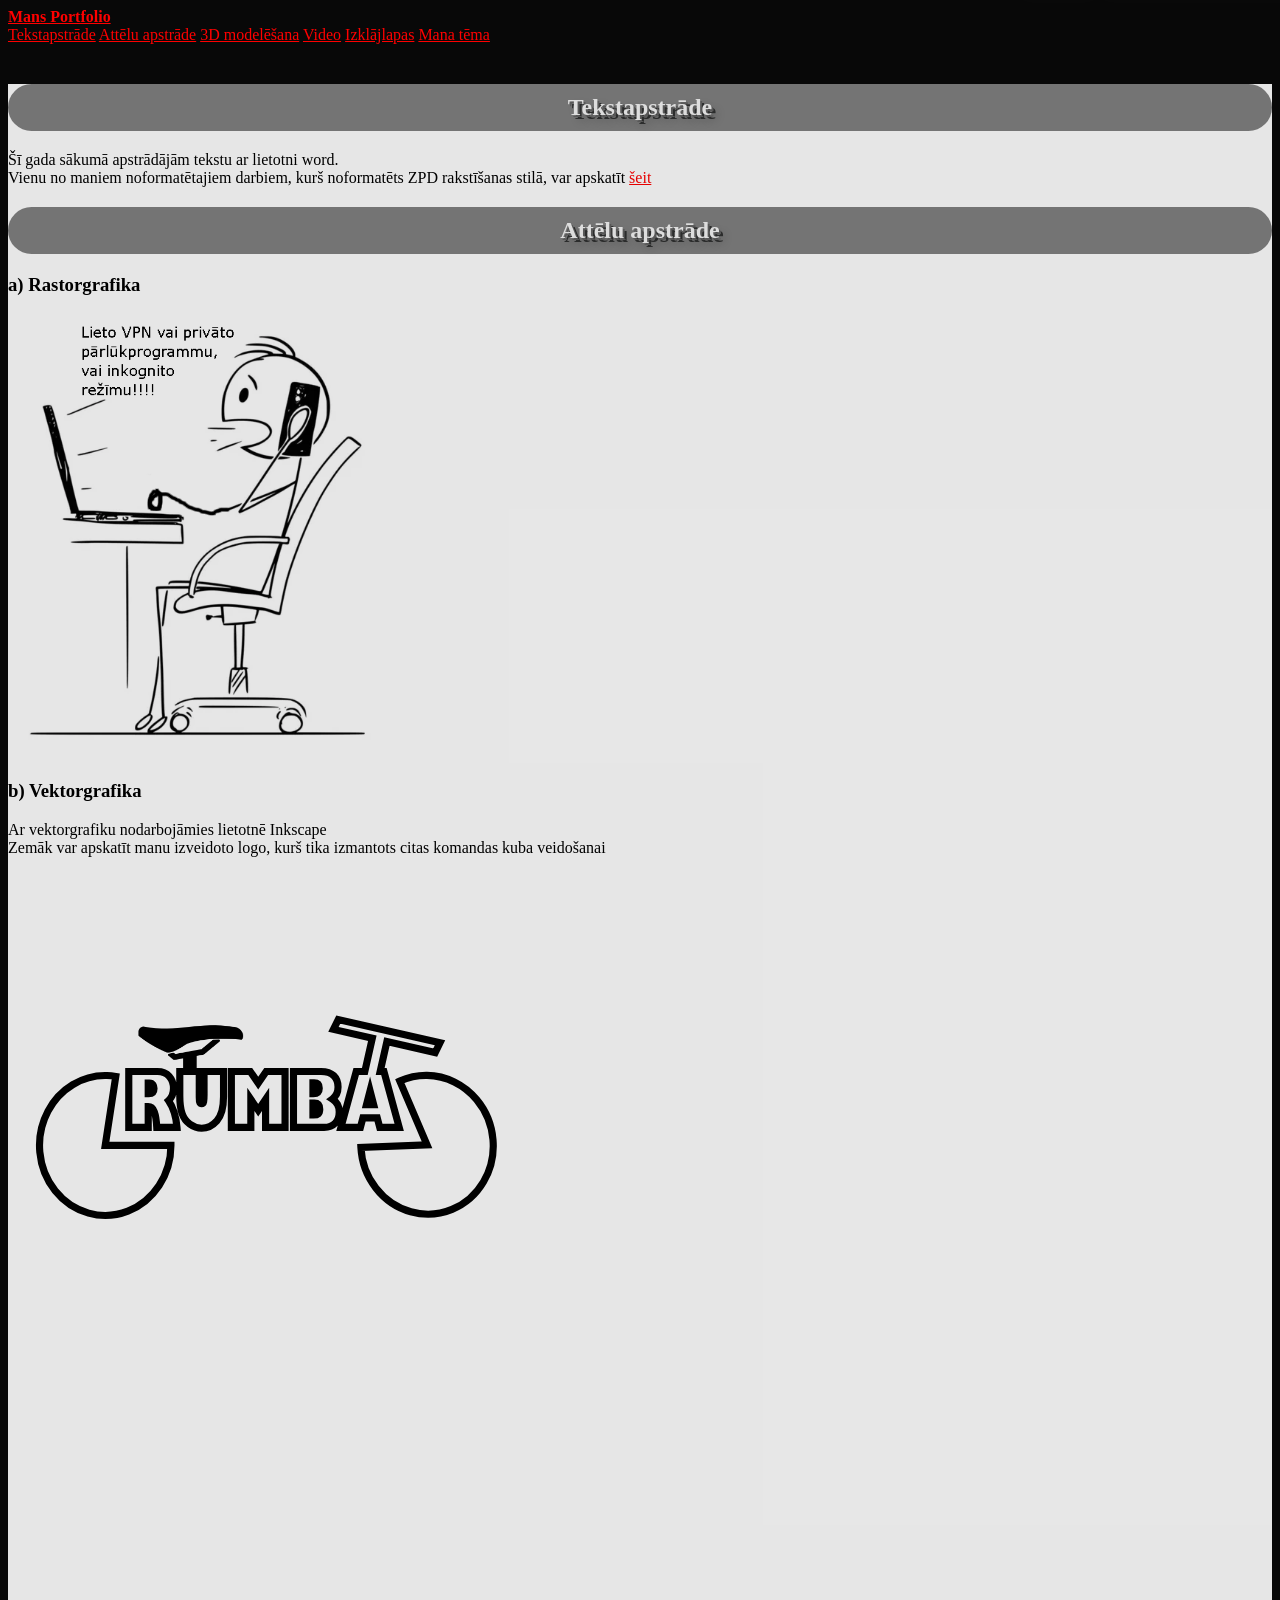
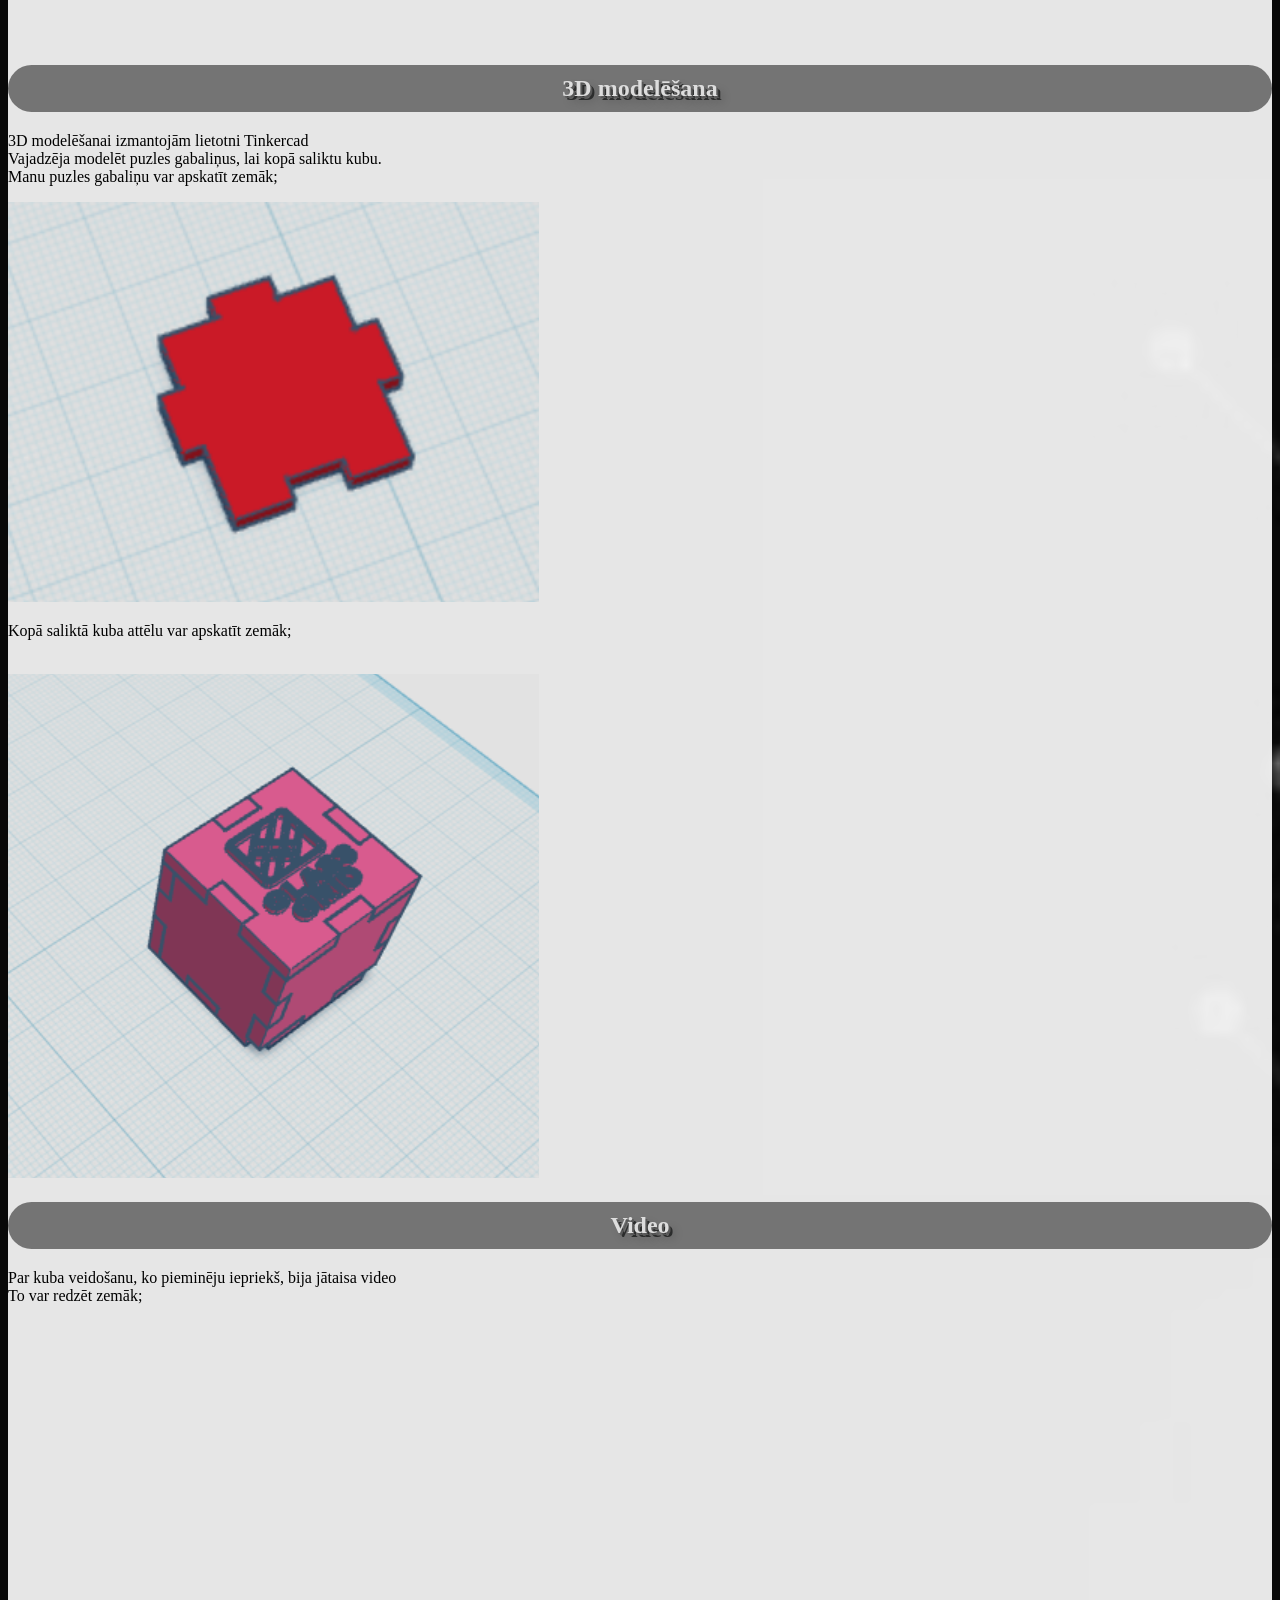
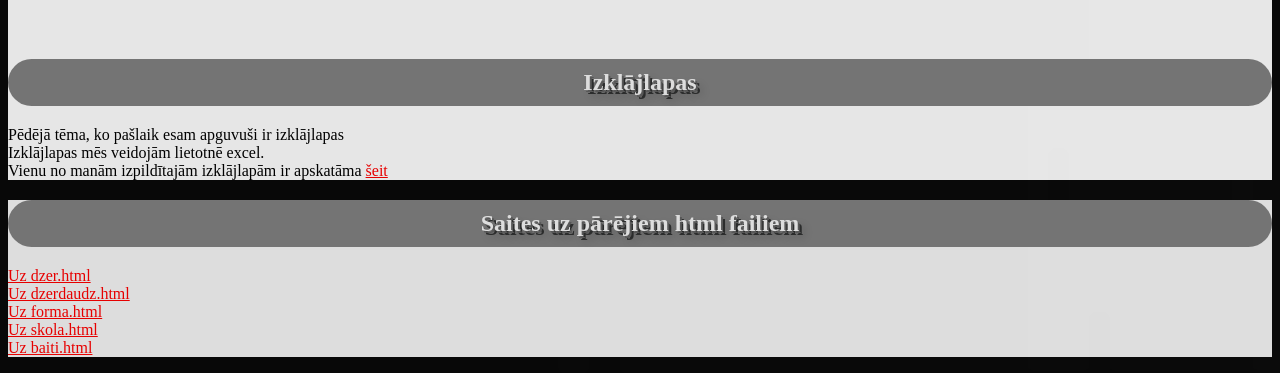
==== commit 0f9fd1a7: "" ====
--- a/index.html
+++ b/index.html
@@ -48,7 +48,7 @@
         <h2 id="video">Video <br></h2>
         <p>Par kuba veidošanu, ko pieminēju iepriekš, bija jātaisa video<br>
         To var redzēt zemāk;</p>
-        <iframe class="iss" src="image/kubs.mp4" title="videoklips"></iframe>
+        <iframe width="560" height="315" src="https://www.youtube-nocookie.com/embed/Ilq7T1-l08w?si=mX4l9Vrbis9wjxIs" title="YouTube video player" frameborder="0" allow="accelerometer; autoplay; clipboard-write; encrypted-media; gyroscope; picture-in-picture; web-share" referrerpolicy="strict-origin-when-cross-origin" allowfullscreen></iframe>
         <h2 id="izklajlapas">Izklājlapas <br></h2>
         <p>Pēdējā tēma, ko pašlaik esam apguvuši ir izklājlapas <br>
             Izklājlapas mēs veidojām lietotnē excel. <br>
@@ -60,6 +60,8 @@
                 <a href="dzer.html" target="_blank">Uz dzer.html</a><br>
         <a href="dzerdaudz.html" target="_blank">Uz dzerdaudz.html</a><br>
         <a href="forma.html" target="_blank">Uz forma.html</a><br>
+        <a href="skola.html" target="_blank">Uz skola.html</a><br>
+        <a href="baiti.html" target="_blank">Uz baiti.html</a><br>
             </p>
         </div>
            
--- a/css/mansStils.css
+++ b/css/mansStils.css
@@ -50,10 +50,10 @@
     opacity: 0.9;
 }
 .gars{
-    width: 500px;
-    height: 600px;
+    width: 30%;
+    height: 36%;
 }
 .iss{
-    width: 600px;
-    height: 400px;
+    width: 42%;
+    height: 28%;
 }
